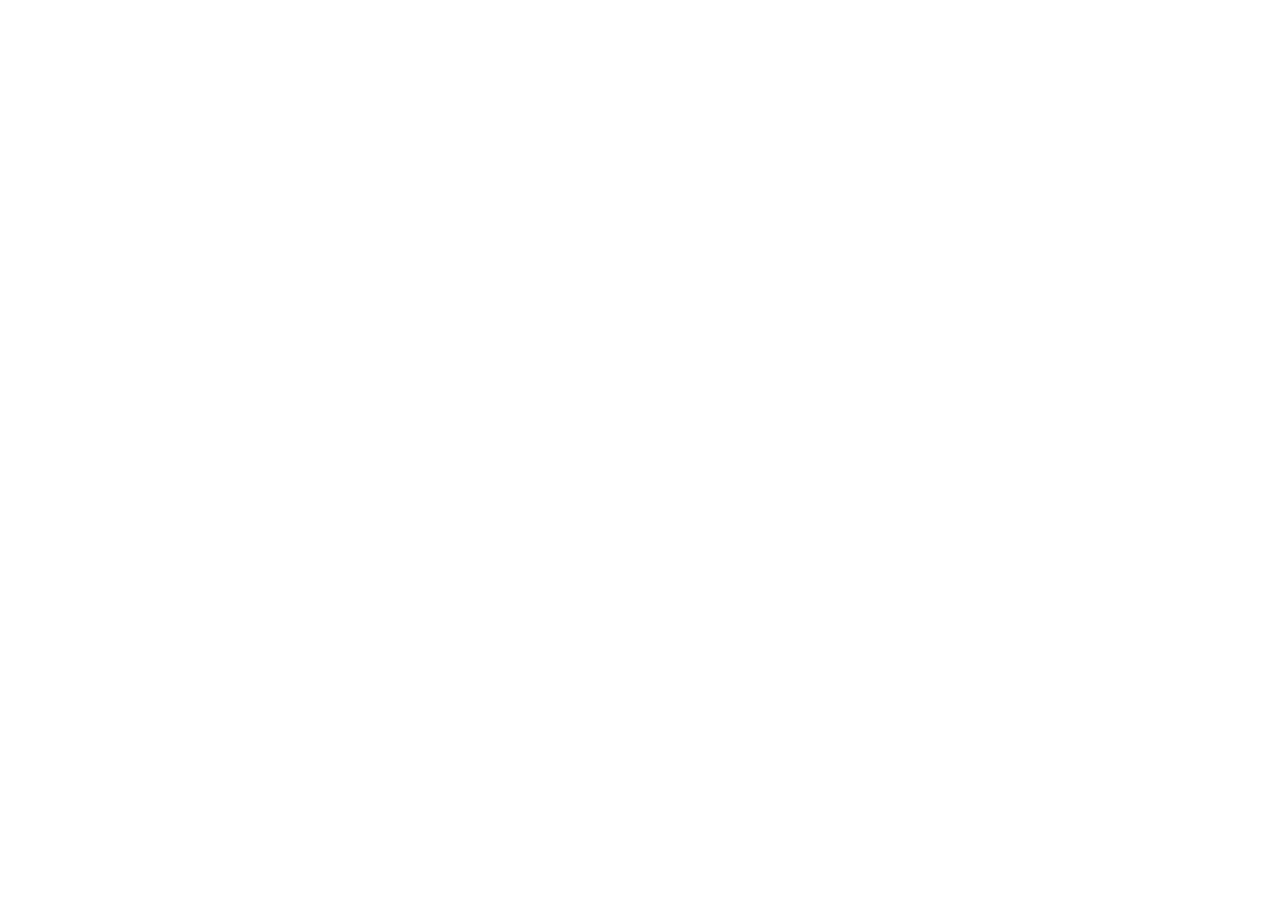
==== index.html @ d1397c1a "inicio" ====
<!DOCTYPE html>
<html lang="en">
<head>
    <meta charset="UTF-8">
    <meta name="viewport" content="width=device-width, initial-scale=1.0">
    <title>Document</title>
    <script src="js/script1.js"></script>
</head>
<body>
    
</body>
</html>
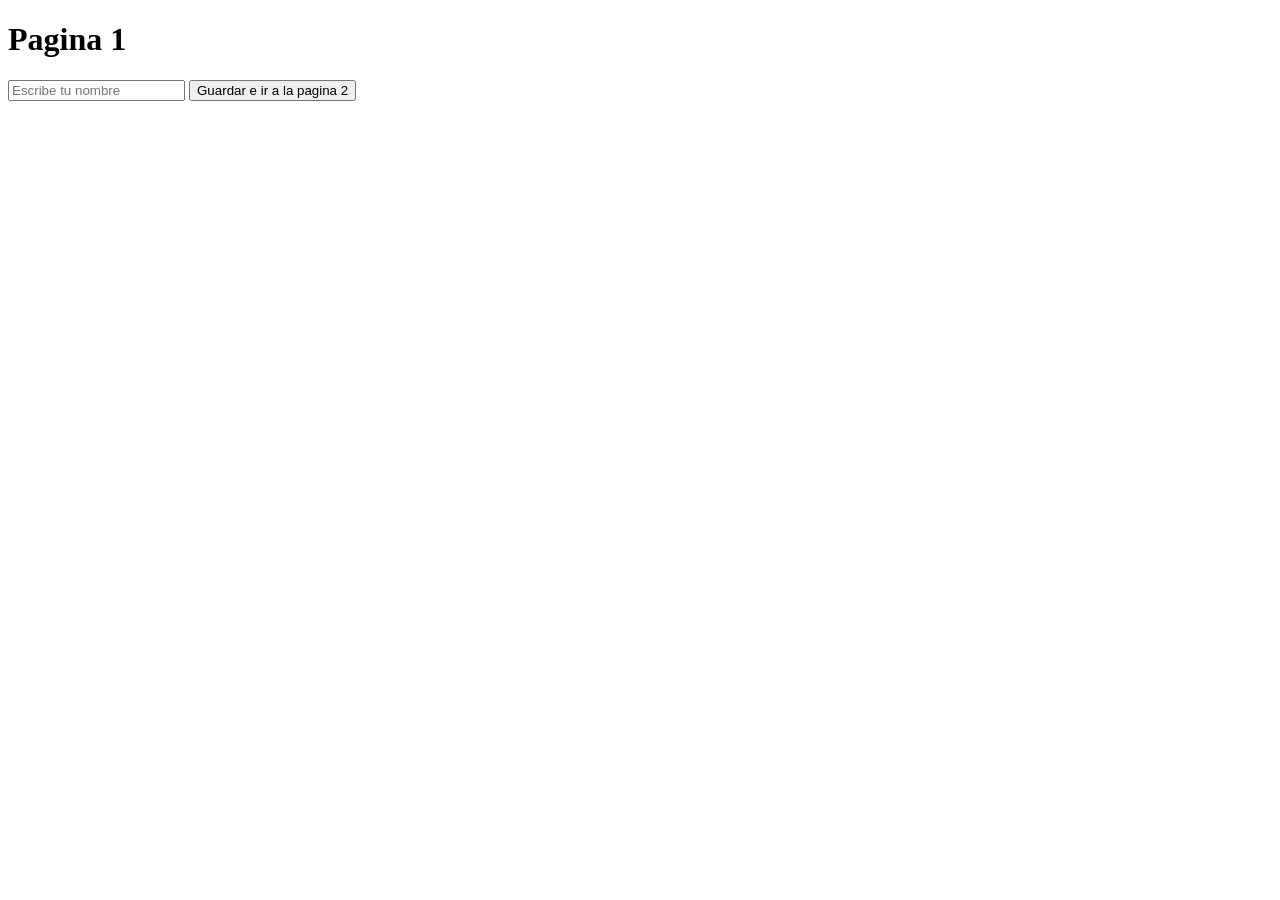
==== commit 8a1bec31: "paso2" ====
--- a/index.html
+++ b/index.html
@@ -4,9 +4,12 @@
     <meta charset="UTF-8">
     <meta name="viewport" content="width=device-width, initial-scale=1.0">
     <title>Document</title>
-    <script src="js/script1.js"></script>
+    <script src="js/script1.js" defer></script>
 </head>
 <body>
-    
+    <h1>Pagina 1</h1>
+
+    <input type="text" id="nombre" placeholder="Escribe tu nombre">
+    <button id="btn-guardar">Guardar e ir a la pagina 2</button>
 </body>
 </html>
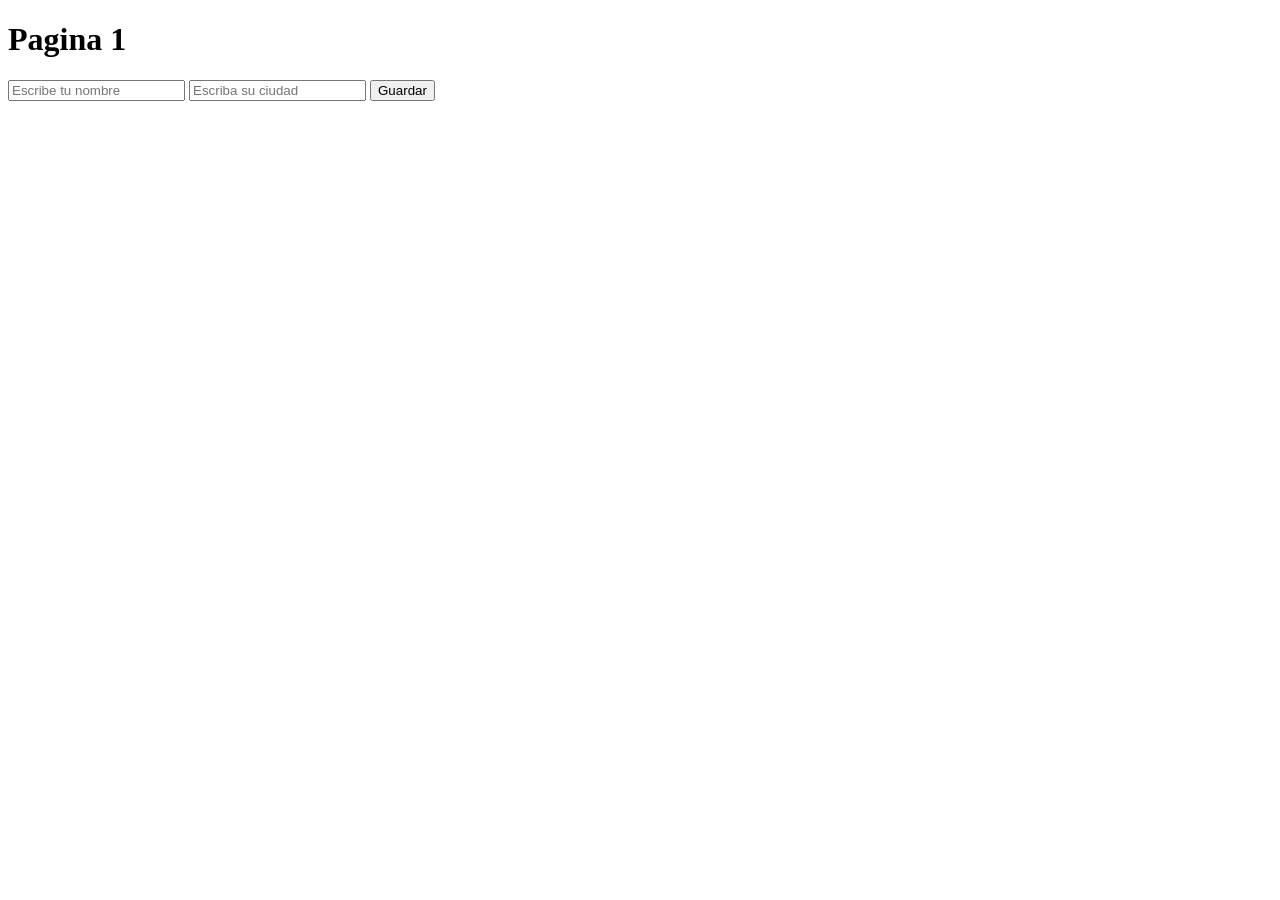
==== commit 84650c1a: "activity" ====
--- a/index.html
+++ b/index.html
@@ -10,6 +10,8 @@
     <h1>Pagina 1</h1>
 
     <input type="text" id="nombre" placeholder="Escribe tu nombre">
-    <button id="btn-guardar">Guardar e ir a la pagina 2</button>
+    <input type="text" id="ciudad" placeholder="Escriba su ciudad">
+    <button id="btn-guardar">Guardar</button>
+
 </body>
 </html>
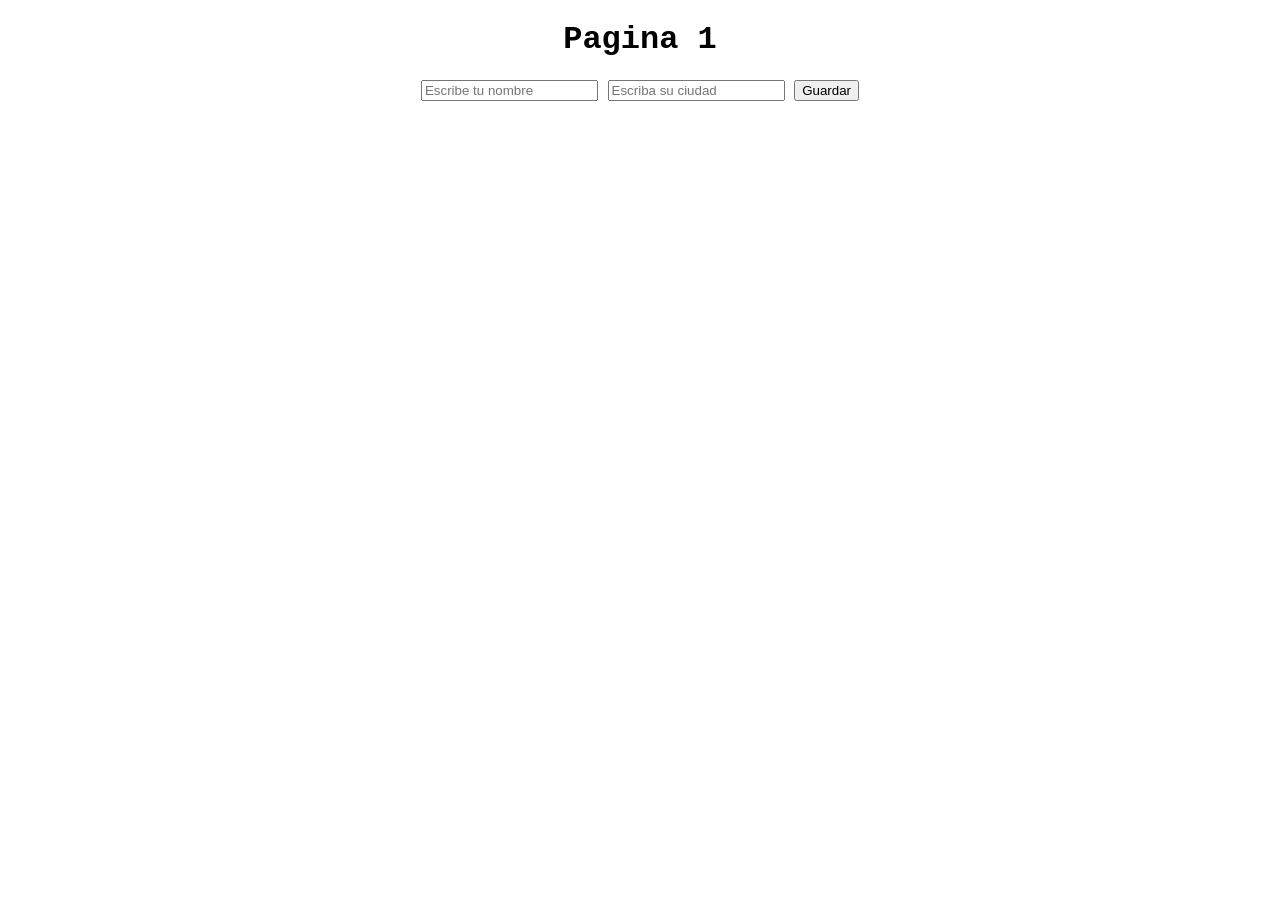
==== commit fbd7eb3b: "js corregido" ====
--- a/index.html
+++ b/index.html
@@ -5,12 +5,13 @@
     <meta name="viewport" content="width=device-width, initial-scale=1.0">
     <title>Document</title>
     <script src="js/script1.js" defer></script>
+    <link rel="stylesheet" href="css/style.css">
 </head>
 <body>
     <h1>Pagina 1</h1>
 
-    <input type="text" id="nombre" placeholder="Escribe tu nombre">
-    <input type="text" id="ciudad" placeholder="Escriba su ciudad">
+    <input type="text" id="nombre" placeholder="Escribe tu nombre" >
+    <input type="text" id="ciudad" placeholder="Escriba su ciudad" >
     <button id="btn-guardar">Guardar</button>
 
 </body>
--- a/css/style.css
+++ b/css/style.css
@@ -0,0 +1,13 @@
+body{
+    text-align: center;
+    font-family: 'Courier New', Courier, monospace;
+    font-weight: 900;
+}
+#btn-borrar, #btn-borrar{
+    font-family: 'Courier New', Courier, monospace;
+    border-radius: 12px;
+}
+#btn-borrar:hover, #btn-borrar:hover{
+    transition: 500ms;
+    transform: scale(1.05);
+}
